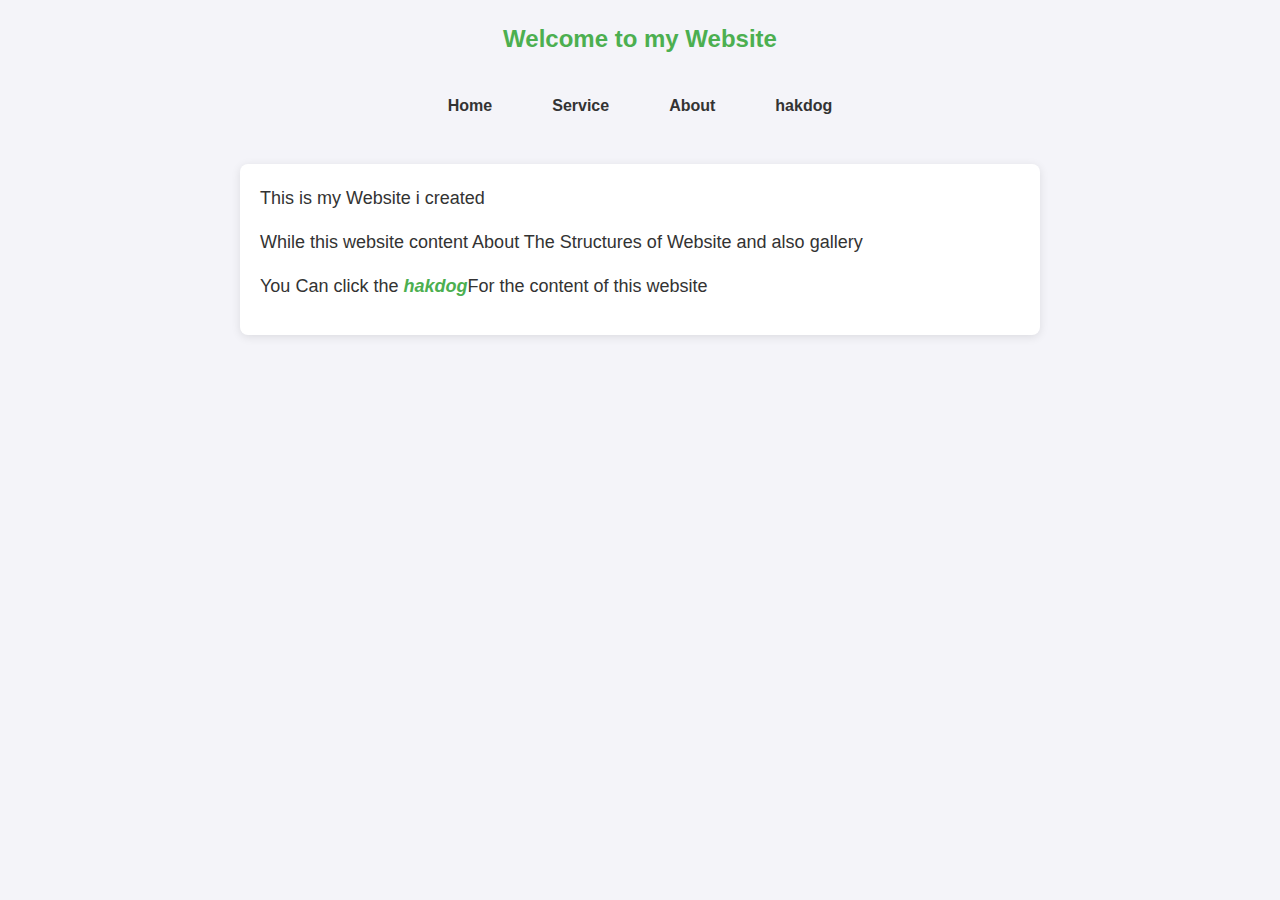
==== index.html @ d2bf063d "Add files via upload" ====
<!DOCTYPE html>
<html lang="en">
<head>
    <meta charset="UTF-8">
    <meta name="viewport" content="width=device-width, initial-scale=1.0">
    <title>Lauben</title>
    <link rel="stylesheet" href="style.css">
</head>
<body>
    <h2>Welcome to my Website</h2>
    <nav>
        <ul>
            <li><a href="#">Home</a></li>
            <li><a href="#">Service</a></li>
            <li><a href="about.html">About</a></li>
            <li><a href="content.html">hakdog</a></li>
        </ul>
    </nav>
    <div>
        <p>This is my Website i created</p>
        <p>While this website content About The Structures of Website and also gallery</p>
        <p>You Can click the <i><b>hakdog</b></i>For the content of this website</p>
    </div>
</body>
</html>
---- style.css ----
/* Reset default styles */
* {
    margin: 0;
    padding: 0;
    box-sizing: border-box;
}

/* General Styles */
body {
    font-family: Arial, sans-serif;
    background-color: #f4f4f9;
    color: #333;
    line-height: 1.6;
    padding: 20px;
}

/* Heading */
h2 {
    text-align: center;
    color: #4CAF50;
    margin-bottom: 20px;
}

/* Navigation Bar */
nav {
    margin-bottom: 30px;
}

/* Navigation List */
nav ul {
    display: flex;
    flex-wrap: wrap;
    justify-content: center;
    list-style-type: none;
    padding: 0;
}

nav ul li {
    margin: 5px 10px;
}

nav ul li a {
    text-decoration: none;
    color: #333;
    font-weight: bold;
    padding: 10px 20px;
    transition: background-color 0.3s ease;
    display: inline-block;
}

nav ul li a:hover {
    background-color: #4CAF50;
    color: white;
    border-radius: 5px;
}

/* Container */
div {
    width: 90%;
    max-width: 800px;
    margin: 0 auto;
    padding: 20px;
    background-color: white;
    box-shadow: 0 2px 10px rgba(0, 0, 0, 0.1);
    border-radius: 8px;
}

/* Paragraphs */
p {
    font-size: 18px;
    margin-bottom: 15px;
}

/* Highlighted Bold Text */
i b {
    color: #4CAF50;
    font-weight: bold;
}

/* Mobile Adjustments */
@media (max-width: 768px) {
    body {
        padding: 10px;
    }

    h2 {
        font-size: 22px;
    }

    nav ul {
        flex-direction: column;
        align-items: center;
    }

    nav ul li {
        margin: 8px 0;
    }

    div {
        padding: 15px;
    }

    p {
        font-size: 16px;
    }
}

@media (max-width: 480px) {
    h2 {
        font-size: 20px;
    }

    nav ul li a {
        padding: 8px 12px;
        font-size: 14px;
    }

    p {
        font-size: 15px;
    }
}
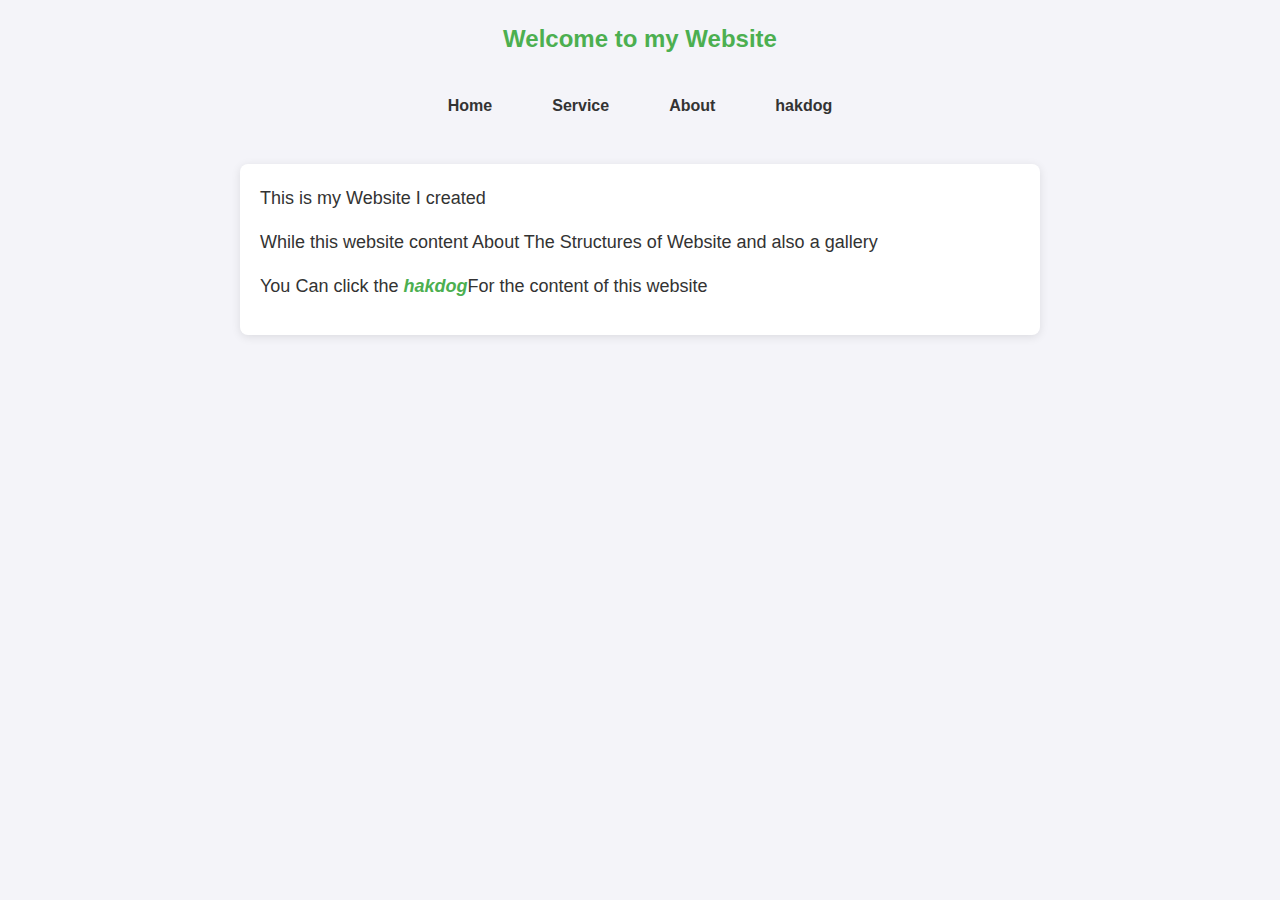
==== commit ddb8de0d: "Update index.html" ====
--- a/index.html
+++ b/index.html
@@ -5,6 +5,9 @@
     <meta name="viewport" content="width=device-width, initial-scale=1.0">
     <title>Lauben</title>
     <link rel="stylesheet" href="style.css">
+    <!-- Add this line to link the favicon -->
+    <link rel="icon" href="image/favicon.ico" type="image/x-icon">
+
 </head>
 <body>
     <h2>Welcome to my Website</h2>
@@ -17,8 +20,8 @@
         </ul>
     </nav>
     <div>
-        <p>This is my Website i created</p>
-        <p>While this website content About The Structures of Website and also gallery</p>
+        <p>This is my Website I created</p>
+        <p>While this website content About The Structures of Website and also a gallery</p>
         <p>You Can click the <i><b>hakdog</b></i>For the content of this website</p>
     </div>
 </body>
